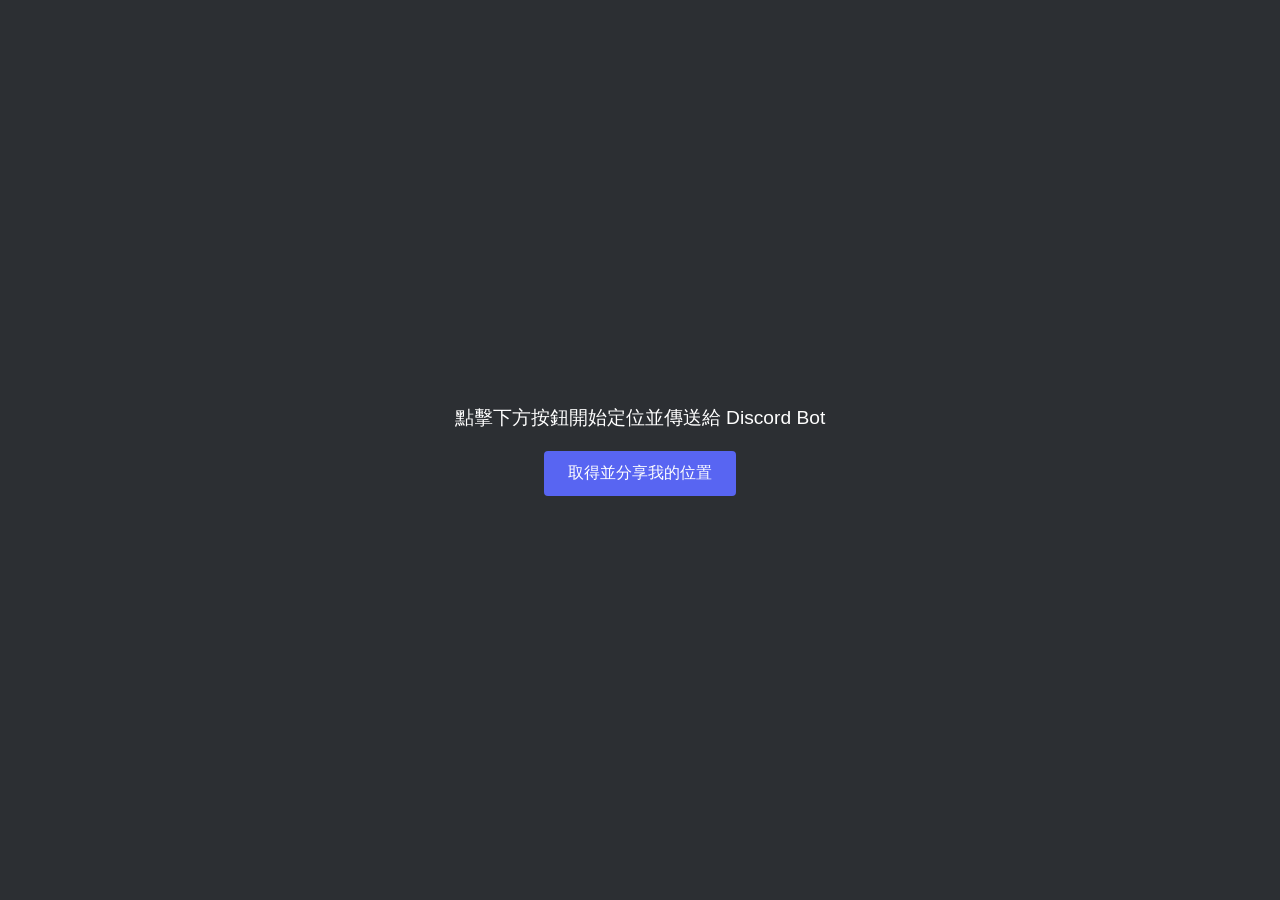
==== location_webpage/index.html @ e9f99a8a "locations (test)" ====
<!DOCTYPE html>
<html lang="zh-TW">
<head>
    <meta charset="UTF-8">
    <meta name="viewport" content="width=device-width, initial-scale=1.0">
    <title>VeryUsefulBot 定位系統</title>
    <link rel="stylesheet", href="styles.css">
</head>
<body>

    <div id="status">點擊下方按鈕開始定位並傳送給 Discord Bot</div>
    <button class="btn" id="locate-btn">取得並分享我的位置</button>

    <script src="get_location.js"></script>
</body>
</html>
---- location_webpage/styles.css ----
body {
    font-family: Arial, sans-serif;
    display: flex;
    flex-direction: column;
    align-items: center;
    justify-content: center;
    height: 100vh;
    margin: 0;
    background-color: #2c2f33;
    color: white;
}
#status {
    font-size: 1.2rem;
    margin-bottom: 20px;
    text-align: center;
}
.btn {
    background-color: #5865F2;
    color: white;
    border: none;
    padding: 12px 24px;
    font-size: 1rem;
    border-radius: 4px;
    cursor: pointer;
    transition: background 0.2s;
}
.btn:hover {
    background-color: #4752C4;
}
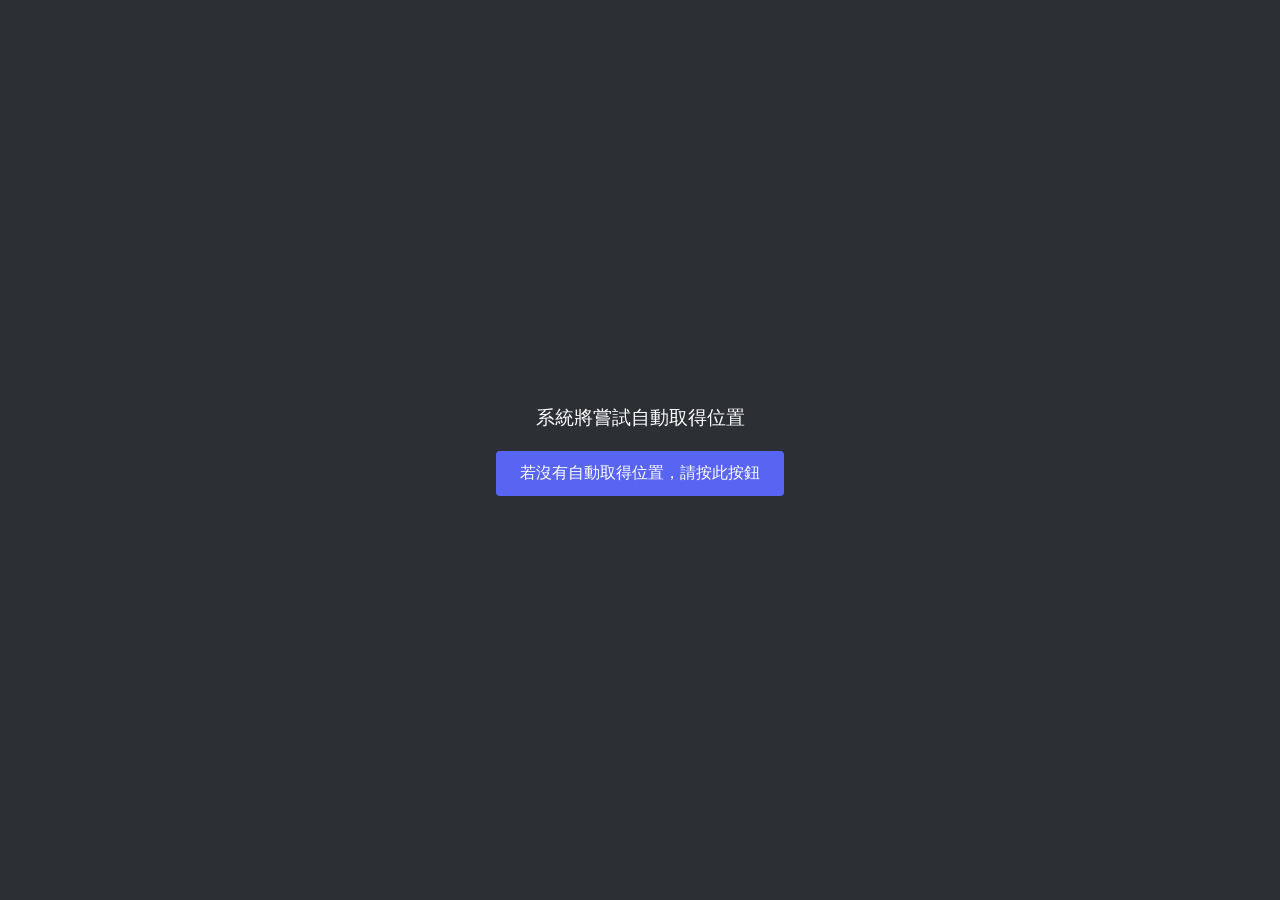
==== commit 192ea9b9: "added text for locations" ====
--- a/location_webpage/index.html
+++ b/location_webpage/index.html
@@ -8,8 +8,8 @@
 </head>
 <body>
 
-    <div id="status">點擊下方按鈕開始定位並傳送給 Discord Bot</div>
-    <button class="btn" id="locate-btn">取得並分享我的位置</button>
+    <div id="status">系統將嘗試自動取得位置</div>
+    <button class="btn" id="locate-btn">若沒有自動取得位置，請按此按鈕</button>
 
     <script src="get_location.js"></script>
 </body>
